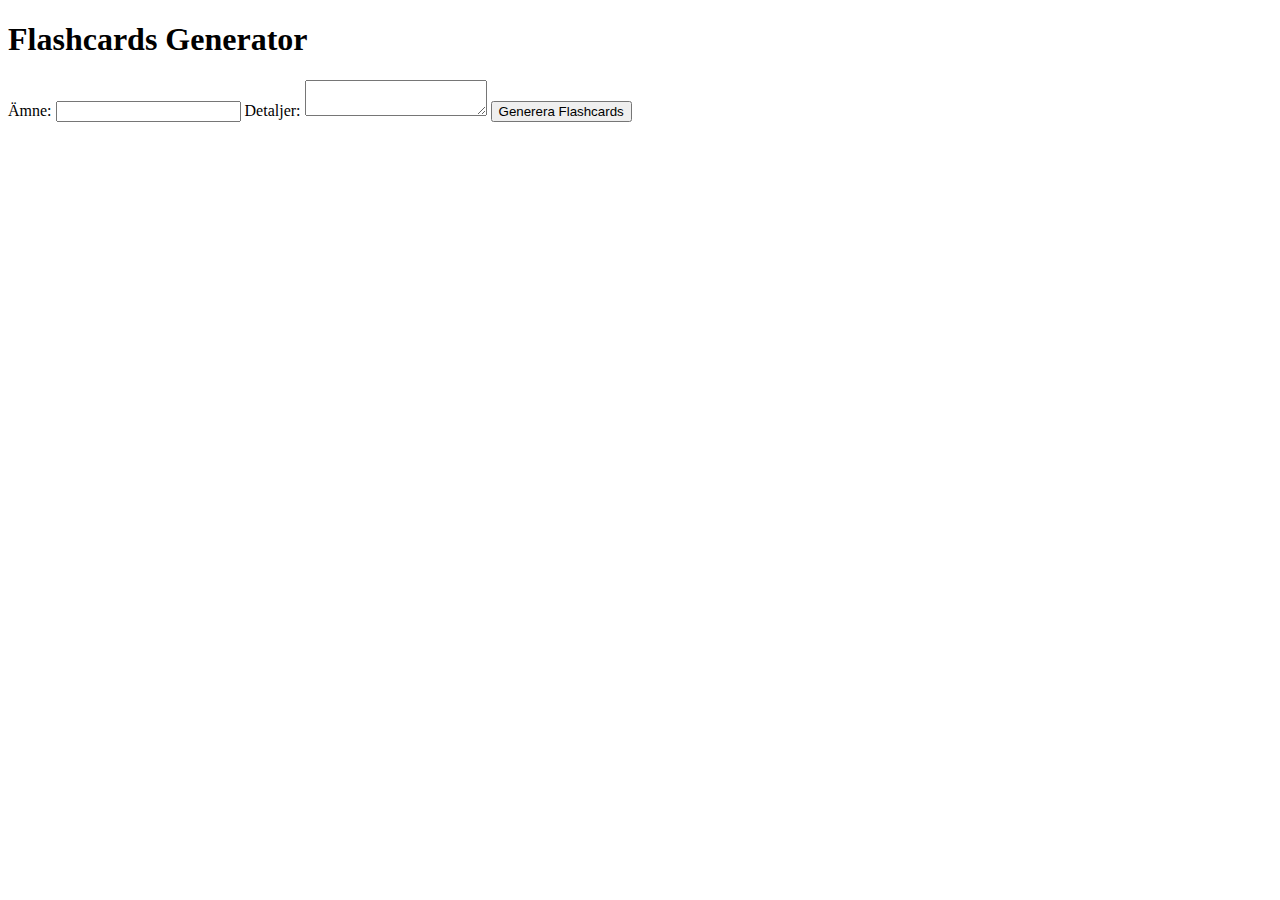
==== templates/flashcards.html @ 39535199 "Create flashcards.html" ====
<!DOCTYPE html>
<html lang="sv">
<head>
    <meta charset="UTF-8">
    <meta name="viewport" content="width=device-width, initial-scale=1.0">
    <title>Flashcards</title>
    <link rel="stylesheet" href="{{ url_for('static', filename='styles.css') }}">
</head>
<body>
    <h1>Flashcards Generator</h1>
    <form id="flashcardForm">
        <label for="subject">Ämne:</label>
        <input type="text" id="subject" name="subject" required>
        <label for="details">Detaljer:</label>
        <textarea id="details" name="details" required></textarea>
        <button type="submit">Generera Flashcards</button>
    </form>
    <div id="result"></div>

    <script>
        document.getElementById('flashcardForm').addEventListener('submit', function(event) {
            event.preventDefault();
            const subject = document.getElementById('subject').value;
            const details = document.getElementById('details').value;

            fetch('/generate_flashcards', {
                method: 'POST',
                headers: {
                    'Content-Type': 'application/json',
                },
                body: JSON.stringify({ subject, details }),
            })
            .then(response => response.json())
            .then(data => {
                document.getElementById('result').innerText = data;
            });
        });
    </script>
</body>
</html>
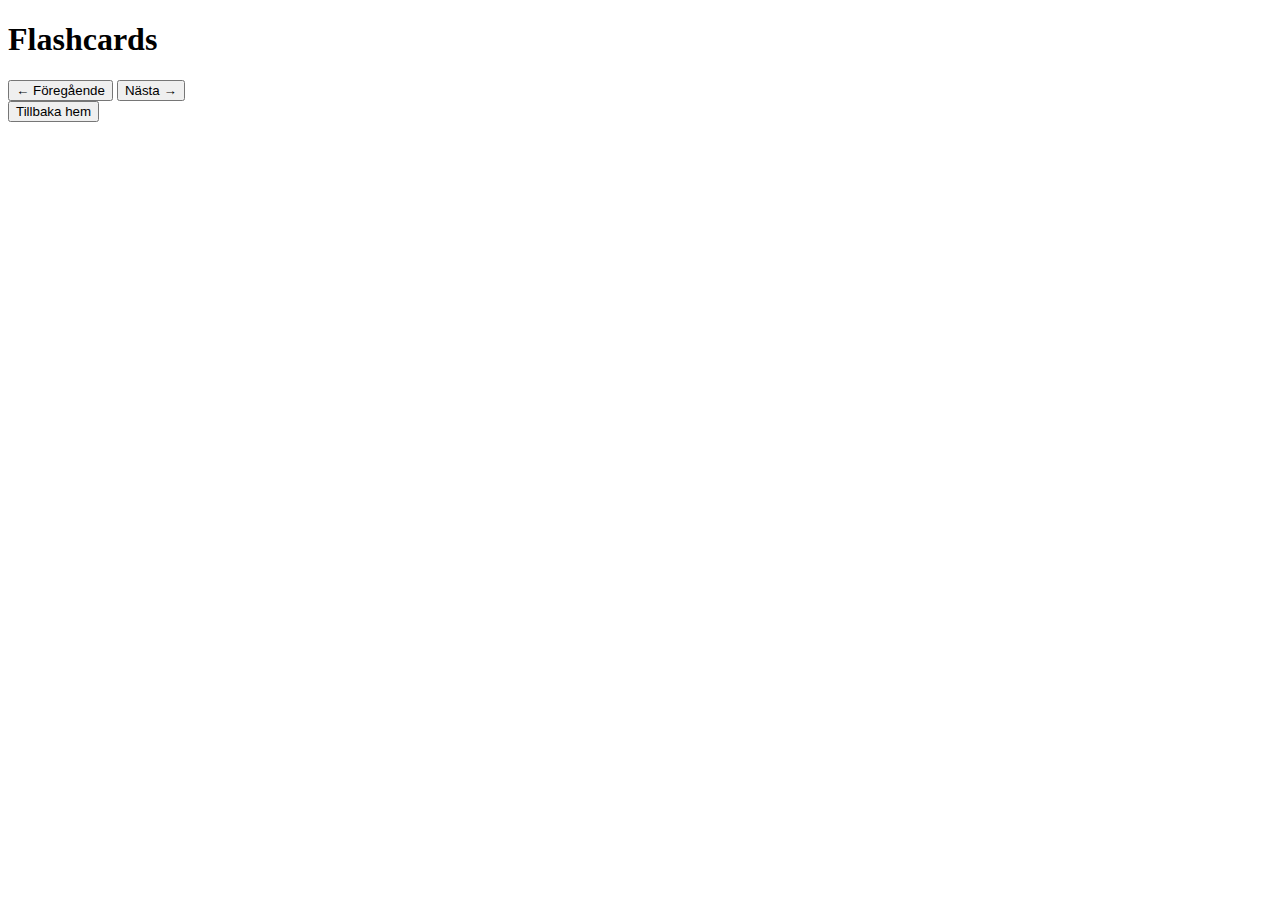
==== commit 535a73af: "Update flashcards.html" ====
--- a/templates/flashcards.html
+++ b/templates/flashcards.html
@@ -4,37 +4,28 @@
     <meta charset="UTF-8">
     <meta name="viewport" content="width=device-width, initial-scale=1.0">
     <title>Flashcards</title>
-    <link rel="stylesheet" href="{{ url_for('static', filename='styles.css') }}">
+    <link rel="stylesheet" href="/static/styles.css">
 </head>
 <body>
-    <h1>Flashcards Generator</h1>
-    <form id="flashcardForm">
-        <label for="subject">Ämne:</label>
-        <input type="text" id="subject" name="subject" required>
-        <label for="details">Detaljer:</label>
-        <textarea id="details" name="details" required></textarea>
-        <button type="submit">Generera Flashcards</button>
-    </form>
-    <div id="result"></div>
-
-    <script>
-        document.getElementById('flashcardForm').addEventListener('submit', function(event) {
-            event.preventDefault();
-            const subject = document.getElementById('subject').value;
-            const details = document.getElementById('details').value;
-
-            fetch('/generate_flashcards', {
-                method: 'POST',
-                headers: {
-                    'Content-Type': 'application/json',
-                },
-                body: JSON.stringify({ subject, details }),
-            })
-            .then(response => response.json())
-            .then(data => {
-                document.getElementById('result').innerText = data;
-            });
-        });
-    </script>
+    <div class="container">
+        <h1>Flashcards</h1>
+        <div id="flashcard-container">
+            <div class="flashcard" onclick="flipCard(this)">
+                <div class="flashcard-front">
+                    <h2 id="term-text"></h2>
+                </div>
+                <div class="flashcard-back">
+                    <p id="definition-text"></p>
+                </div>
+            </div>
+            <div class="flashcard-nav">
+                <button onclick="prevCard()">← Föregående</button>
+                <span id="card-counter"></span>
+                <button onclick="nextCard()">Nästa →</button>
+            </div>
+        </div>
+        <button onclick="window.location.href='/'" class="home-button">Tillbaka hem</button>
+    </div>
+    <script src="/static/script.js"></script>
 </body>
-</html>
+</html>--- a/static/styles.css
+++ b/static/styles.css
@@ -0,0 +1,201 @@
+/* styles.css - Modern rymddesign med planeter, stjärnor och meteorer */
+
+/* Globala stilar */
+* {
+   margin: 0;
+   padding: 0;
+   box-sizing: border-box;
+   font-family: 'Segoe UI', Tahoma, Geneva, Verdana, sans-serif;
+}
+
+body {
+   background: black;
+   color: white;
+   min-height: 100vh;
+   overflow: hidden;
+   position: relative;
+}
+
+/* Stjärnor i bakgrunden */
+body::before {
+   content: '';
+   position: absolute;
+   top: 0;
+   left: 0;
+   width: 100%;
+   height: 100%;
+   background: url('/static/stars.png') repeat;
+   animation: twinkleStars 5s infinite alternate;
+   z-index: -1;
+}
+
+@keyframes twinkleStars {
+   0% { opacity: 0.8; }
+   100% { opacity: 1; }
+}
+
+/* Meteorer som faller */
+.meteor {
+   position: absolute;
+   width: 3px;
+   height: 100px;
+   background: linear-gradient(white, rgba(255,255,255,0));
+   transform: rotate(-30deg);
+   animation: fallingMeteor 3s linear infinite;
+}
+
+@keyframes fallingMeteor {
+   0% { transform: translateY(-100px) rotate(-30deg); opacity: 1; }
+   100% { transform: translateY(100vh) rotate(-30deg); opacity: 0; }
+}
+
+/* Planeter som rör sig */
+.planet {
+   position: absolute;
+   width: 50px;
+   height: 50px;
+   background: radial-gradient(circle, #ffcc00, #ff6600);
+   border-radius: 50%;
+   box-shadow: 0 0 10px rgba(255, 204, 0, 0.8);
+   animation: orbitPlanet 10s linear infinite;
+}
+
+@keyframes orbitPlanet {
+   0% { transform: translate(100px, 0px); }
+   25% { transform: translate(150px, 50px); }
+   50% { transform: translate(100px, 100px); }
+   75% { transform: translate(50px, 50px); }
+   100% { transform: translate(100px, 0px); }
+}
+
+.container {
+   max-width: 800px;
+   margin: 0 auto;
+   padding: 2rem;
+}
+
+/* Header */
+.header {
+   text-align: center;
+   margin-bottom: 2rem;
+}
+
+.header h1 {
+   font-size: 2.5rem;
+   color: #f5f7fa;
+   margin-bottom: 0.5rem;
+}
+
+/* Formulär */
+.form-container {
+   background: rgba(255, 255, 255, 0.1);
+   padding: 2rem;
+   border-radius: 15px;
+   box-shadow: 0 10px 30px rgba(0,0,0,0.5);
+   backdrop-filter: blur(10px);
+}
+
+.form-group {
+   margin-bottom: 1.5rem;
+}
+
+label {
+   display: block;
+   margin-bottom: 0.5rem;
+   color: #f5f7fa;
+   font-weight: 500;
+}
+
+select, textarea, input {
+   width: 100%;
+   padding: 0.8rem;
+   border: 2px solid #3498db;
+   border-radius: 8px;
+   font-size: 1rem;
+   background: rgba(255, 255, 255, 0.1);
+   color: white;
+}
+
+select:focus, textarea:focus, input:focus {
+   border-color: #2980b9;
+   outline: none;
+}
+
+.button-group {
+   display: flex;
+   gap: 1rem;
+   margin-top: 2rem;
+}
+
+button {
+   background: #3498db;
+   color: white;
+   border: none;
+   padding: 1rem 2rem;
+   border-radius: 8px;
+   cursor: pointer;
+   font-size: 1rem;
+   flex: 1;
+   transition: transform 0.2s, background 0.3s;
+}
+
+button:hover {
+   background: #2980b9;
+   transform: translateY(-2px);
+}
+
+/* Quiz/flashcards-sidor */
+#quizContainer, #flashcardContainer {
+   display: grid;
+   gap: 1.5rem;
+}
+
+.question-card, .flashcard {
+   background: rgba(255, 255, 255, 0.1);
+   padding: 1.5rem;
+   border-radius: 10px;
+   box-shadow: 0 5px 15px rgba(0,0,0,0.5);
+   backdrop-filter: blur(10px);
+   text-align: center;
+}
+
+.flashcard {
+   cursor: pointer;
+   transition: transform 0.6s;
+   transform-style: preserve-3d;
+   position: relative;
+   min-height: 200px;
+}
+
+.flashcard.flipped {
+   transform: rotateY(180deg);
+}
+
+.flashcard .front, .flashcard .back {
+   position: absolute;
+   width: 100%;
+   height: 100%;
+   backface-visibility: hidden;
+   display: flex;
+   align-items: center;
+   justify-content: center;
+   font-size: 1.2rem;
+   padding: 1rem;
+   color: white;
+}
+
+.flashcard .back {
+   transform: rotateY(180deg);
+   color: #3498db;
+}
+
+.home-button {
+   background: #e74c3c;
+   color: white;
+   padding: 0.8rem 1.5rem;
+   border-radius: 8px;
+   text-decoration: none;
+   display: inline-block;
+   margin-top: 1rem;
+}
+
